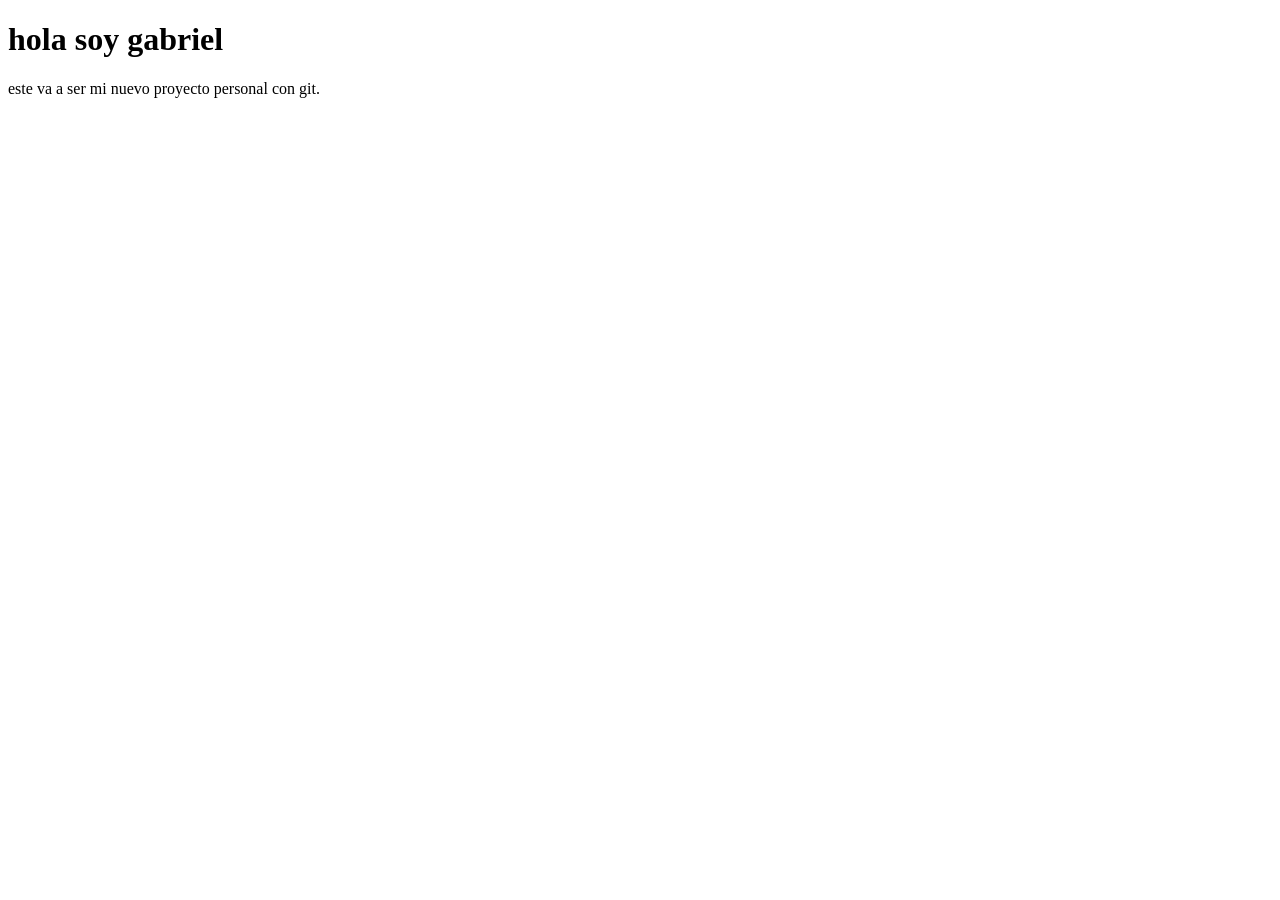
==== index . html/Untitled-1.html @ 095f2083 "Primer commit con mis archivos HTML" ====
<!DOCTYPE html>
<html lang="es">
<head>
    <meta charset="UTF-8">
    <meta name="viewport" content="width=device-width, initial-scale=1.0">
<title> Mi nuevo proyecto </title>
</head>
<body>
    <h1>hola soy gabriel</h1>
    <p>este va a ser mi nuevo proyecto personal con git.</p>

</body>
</html>
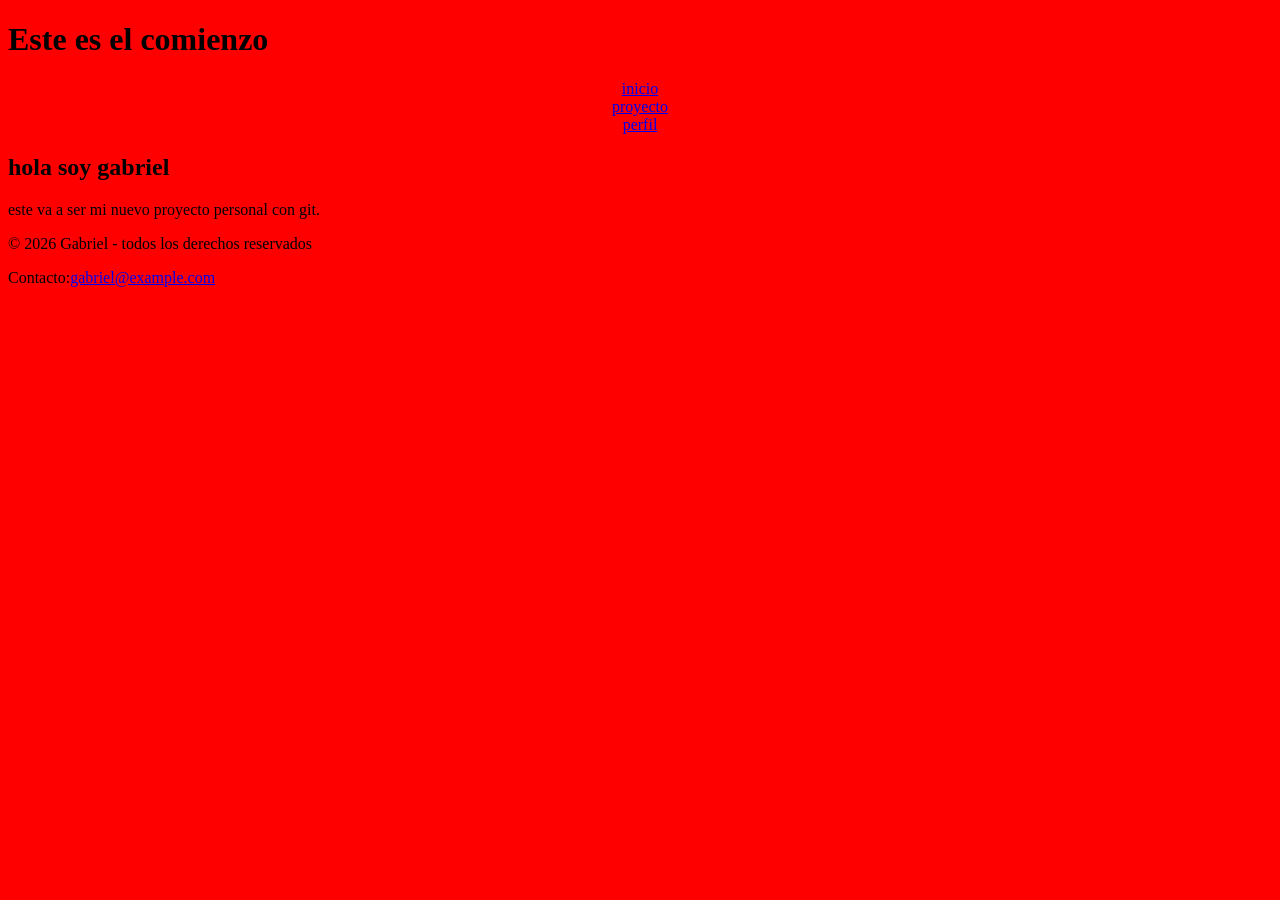
==== commit ec3f6620: "subo mi index.html para probar en celular" ====
--- a/index . html/Untitled-1.html
+++ b/index . html/Untitled-1.html
@@ -3,11 +3,34 @@
 <head>
     <meta charset="UTF-8">
     <meta name="viewport" content="width=device-width, initial-scale=1.0">
-<title> Mi nuevo proyecto </title>
+    <title>plataforma de proyectos - Bienvenido gabriel</title>
 </head>
-<body>
-    <h1>hola soy gabriel</h1>
+
+
+<body style="background-color: red;">
+    
+<header>
+   
+    
+        <h1>Este es el comienzo</h1>
+<nav style="text-align: center;"> 
+<ul style="list-style-type: none; padding: 0;">
+
+    
+     <li> <a href="inicio">inicio</a></li>
+     <li> <a href="proyecto">proyecto</a></li>
+     <li> <a href="perfil">perfil</a></li>
+
+</ul>
+</nav>
+</header style="text-align: center;"> 
+    <main>
+    <h2>hola soy gabriel</h2>
     <p>este va a ser mi nuevo proyecto personal con git.</p>
-
+    </main>
+    <footer>
+        <p>© 2026 Gabriel - todos los derechos reservados</p>
+        <p>Contacto:<a href="mailto:gabriel@example.com">gabriel@example.com</a> </p>
+    </footer>
 </body>
-</html>+</html>
